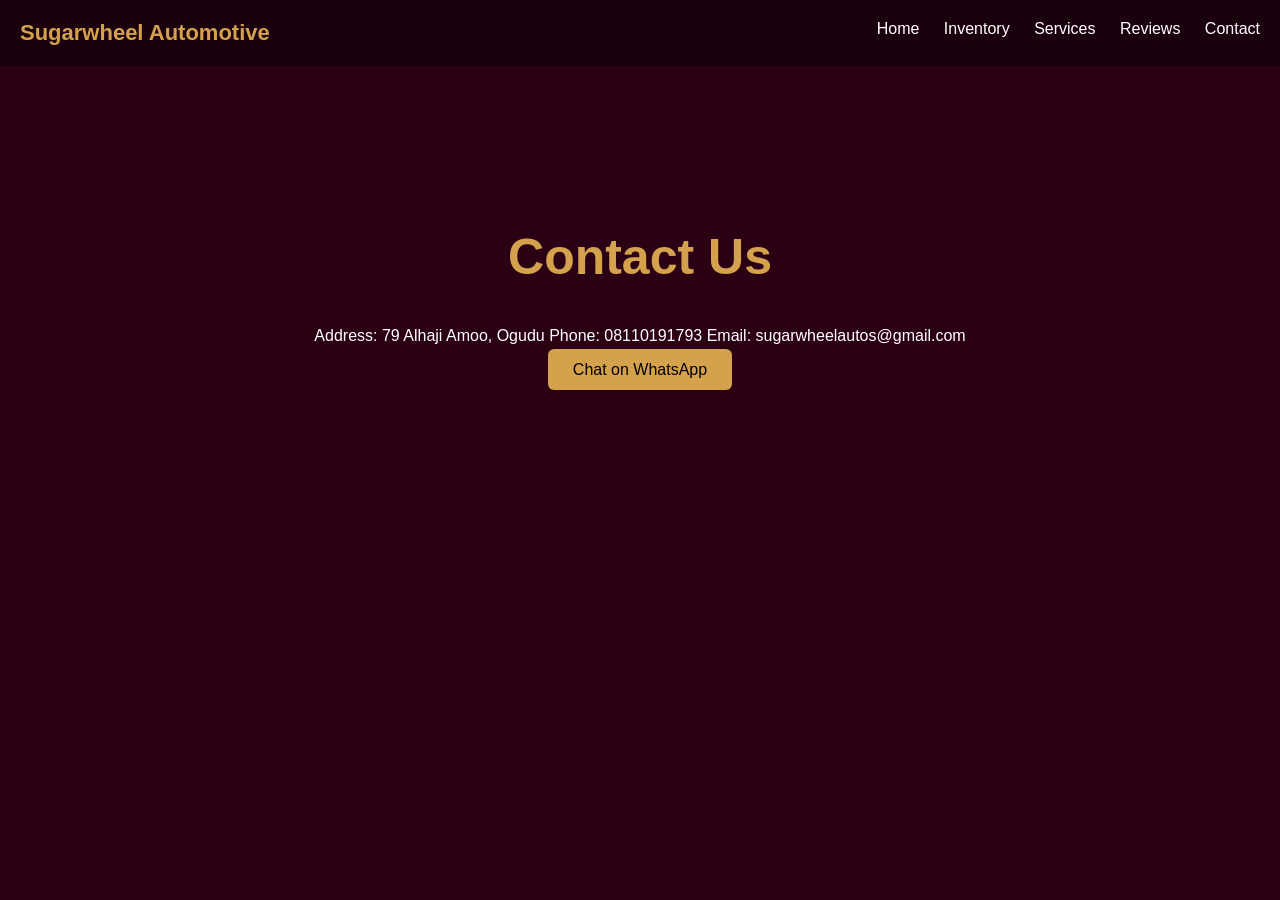
==== contact.html @ 817f3e1d "Add files via upload" ====
<!DOCTYPE html>
<html>
<head>
<title>Contact</title>
<link rel="stylesheet" href="style.css">
</head>

<body>

<nav class="navbar">

<div class="logo">Sugarwheel Automotive</div>

<div class="nav-links">

<a href="index.html">Home</a>
<a href="inventory.html">Inventory</a>
<a href="services.html">Services</a>
<a href="reviews.html">Reviews</a>
<a href="contact.html">Contact</a>

</div>

</nav>

<section class="hero">

<h1>Contact Us</h1>

<p>

Address: 79 Alhaji Amoo, Ogudu  
Phone: 08110191793  
Email: sugarwheelautos@gmail.com

</p>

<a class="cta"
href="https://wa.me/2348110191793">
Chat on WhatsApp
</a>

</section>

</body>
</html>
---- style.css ----
body{

margin:0;
font-family:Arial;
background:#2b0015;
color:white;

}

.navbar{

display:flex;
justify-content:space-between;
padding:20px;
background:#1b000d;

}

.logo{

color:#d4a24c;
font-size:22px;
font-weight:bold;

}

.nav-links a{

color:white;
margin-left:20px;
text-decoration:none;

}

.hero{

text-align:center;
padding:120px 20px;

}

.hero h1{

color:#d4a24c;
font-size:50px;

}

.cta{

background:#d4a24c;
color:black;
padding:12px 25px;
text-decoration:none;
border-radius:6px;

}

.why{

padding:60px 20px;
text-align:center;

}

.features{

display:flex;
justify-content:center;
gap:20px;

}

.feature{

background:#3b001c;
padding:20px;
border-radius:8px;

}

.offerings{

padding:60px 20px;
text-align:center;

}

.offerings ul{

list-style:none;
padding:0;

}

.offerings li{

margin:10px 0;

}

footer{

text-align:center;
padding:20px;
background:#1b000d;

}
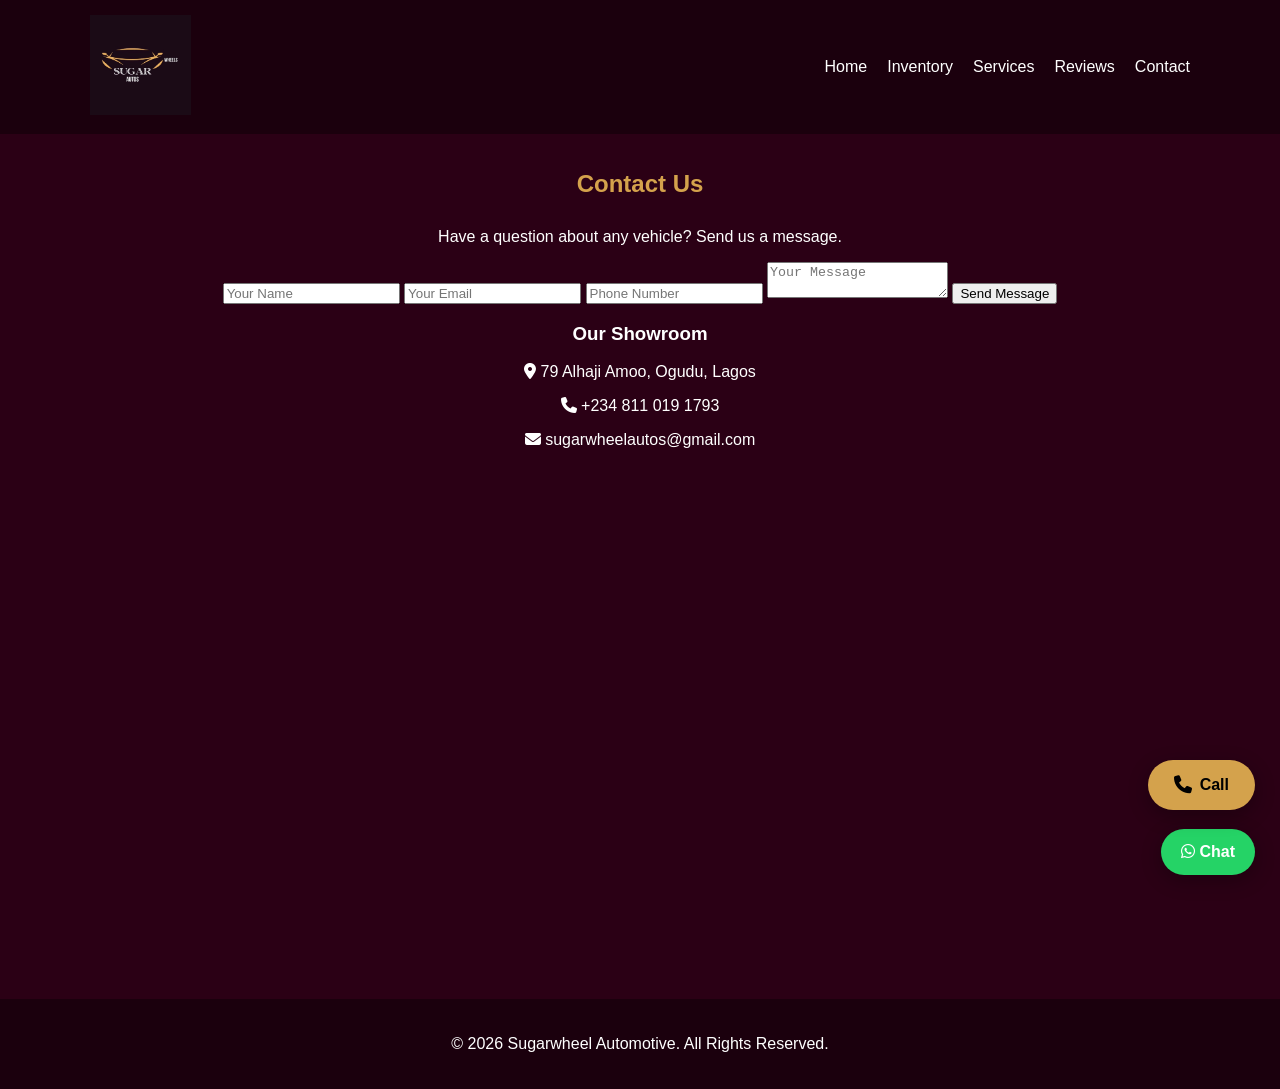
==== commit b3f1dc6d: "Update contact.html" ====
--- a/contact.html
+++ b/contact.html
@@ -1,46 +1,147 @@
 <!DOCTYPE html>
 <html>
+
 <head>
-<title>Contact</title>
+
+<title>Contact | Sugarwheel Automotive</title>
+
+<meta name="viewport" content="width=device-width, initial-scale=1">
+
 <link rel="stylesheet" href="style.css">
+
+<link rel="stylesheet" href="https://cdnjs.cloudflare.com/ajax/libs/font-awesome/6.5.0/css/all.min.css">
+
 </head>
 
 <body>
 
+<!-- NAVBAR -->
+
 <nav class="navbar">
+<div class="nav-container">
 
-<div class="logo">Sugarwheel Automotive</div>
+<div class="logo">
+<img src="logo.png">
+</div>
 
-<div class="nav-links">
+<div class="menu-toggle" onclick="toggleMenu()">☰</div>
 
+<div class="nav-links" id="navLinks">
 <a href="index.html">Home</a>
 <a href="inventory.html">Inventory</a>
 <a href="services.html">Services</a>
 <a href="reviews.html">Reviews</a>
 <a href="contact.html">Contact</a>
+</div>
+
+</div>
+</nav>
+
+
+<!-- CONTACT SECTION -->
+
+<section class="contact-page">
+
+<div class="container">
+
+<h2>Contact Us</h2>
+
+<p>Have a question about any vehicle? Send us a message.</p>
+
+
+<div class="contact-grid">
+
+
+<!-- CONTACT FORM -->
+
+<div class="contact-form">
+
+<form action="https://formspree.io/f/YOUR_FORM_ID" method="POST">
+
+<input type="text" name="name" placeholder="Your Name" required>
+
+<input type="email" name="email" placeholder="Your Email" required>
+
+<input type="text" name="phone" placeholder="Phone Number">
+
+<textarea name="message" placeholder="Your Message" required></textarea>
+
+<button type="submit">Send Message</button>
+
+</form>
 
 </div>
 
-</nav>
 
-<section class="hero">
+<!-- CONTACT DETAILS -->
 
-<h1>Contact Us</h1>
+<div class="contact-info">
 
-<p>
+<h3>Our Showroom</h3>
 
-Address: 79 Alhaji Amoo, Ogudu  
-Phone: 08110191793  
-Email: sugarwheelautos@gmail.com
+<p><i class="fa-solid fa-location-dot"></i> 79 Alhaji Amoo, Ogudu, Lagos</p>
 
-</p>
+<p><i class="fa-solid fa-phone"></i> +234 811 019 1793</p>
 
-<a class="cta"
-href="https://wa.me/2348110191793">
-Chat on WhatsApp
-</a>
+<p><i class="fa-solid fa-envelope"></i> sugarwheelautos@gmail.com</p>
+
+</div>
+
+
+</div>
+
+</div>
 
 </section>
 
+
+<!-- MAP -->
+
+<section class="location">
+
+<div class="container">
+
+<iframe
+src="https://maps.google.com/maps?q=Ogudu%20Lagos&t=&z=13&ie=UTF8&iwloc=&output=embed"
+width="100%"
+height="300"
+style="border:0;">
+</iframe>
+
+</div>
+
+</section>
+
+
+<!-- FOOTER -->
+
+<footer>
+
+<p>© 2026 Sugarwheel Automotive. All Rights Reserved.</p>
+
+</footer>
+
+
+<!-- FLOATING BUTTONS -->
+
+<a href="https://wa.me/2348110191793" class="whatsapp">
+<i class="fa-brands fa-whatsapp"></i> Chat
+</a>
+
+<a href="tel:+2348110191793" class="call-btn">
+<i class="fa-solid fa-phone"></i> Call
+</a>
+
+
+<script>
+
+function toggleMenu(){
+const nav = document.getElementById("navLinks");
+nav.style.display = nav.style.display === "flex" ? "none" : "flex";
+}
+
+</script>
+
 </body>
-</html>+
+</html>
--- a/style.css
+++ b/style.css
@@ -1,108 +1,344 @@
+/* GENERAL */
+
 body{
-
 margin:0;
-font-family:Arial;
+font-family:Arial, Helvetica, sans-serif;
 background:#2b0015;
 color:white;
-
-}
+padding-top:80px;
+}
+section{
+padding:80px 0;
+text-align:center;
+}
+
+/* NAVBAR */
 
 .navbar{
-
+position:fixed;
+top:0;
+width:100%;
+background:#1b000d;
+z-index:1000;
+padding:15px 0;
+}
+
+.nav-container{
+max-width:1100px;
+margin:auto;
+padding:0 20px;
 display:flex;
 justify-content:space-between;
-padding:20px;
-background:#1b000d;
-
-}
-
-.logo{
-
-color:#d4a24c;
-font-size:22px;
-font-weight:bold;
-
+align-items:center;
+}
+.container{
+max-width:1100px;
+margin:auto;
+padding:0 20px;
+}
+
+.logo img{
+height:100px;
+}
+
+.nav-links{
+display:flex;
 }
 
 .nav-links a{
-
+position:relative;
 color:white;
 margin-left:20px;
 text-decoration:none;
-
-}
+font-size:16px;
+transition:.3s;
+}
+
+.nav-links a:hover{
+color:#d4a24c;
+}
+
+.nav-links a::after{
+content:"";
+position:absolute;
+width:0;
+height:2px;
+left:0;
+bottom:-5px;
+background:#d4a24c;
+transition:.3s;
+}
+
+.nav-links a:hover::after{
+width:100%;
+}
+
+.menu-toggle{
+display:none;
+font-size:28px;
+cursor:pointer;
+color:white;
+}
+
+
+/* HERO */
 
 .hero{
-
-text-align:center;
-padding:120px 20px;
-
+background:
+linear-gradient(rgba(43,0,21,.65),rgba(43,0,21,.85)),
+url("dealership.jpg") center/cover no-repeat;
+
+height:90vh;
+
+display:flex;
+align-items:center;
+justify-content:center;
+
+text-align:center;
+}
+
+.hero-content{
+animation:fadeIn 1.5s ease;
+}
+
+@keyframes fadeIn{
+from{opacity:0; transform:translateY(30px);}
+to{opacity:1; transform:translateY(0);}
 }
 
 .hero h1{
-
 color:#d4a24c;
-font-size:50px;
-
+font-size:52px;
+margin-bottom:10px;
+}
+
+.hero p{
+font-size:18px;
+margin-bottom:25px;
 }
 
 .cta{
-
 background:#d4a24c;
 color:black;
-padding:12px 25px;
+padding:14px 30px;
+border-radius:6px;
 text-decoration:none;
-border-radius:6px;
-
-}
-
-.why{
-
-padding:60px 20px;
-text-align:center;
-
-}
+font-weight:bold;
+transition:.3s;
+}
+
+.cta:hover{
+background:#f2c068;
+}
+
+
+.call-btn{
+
+position:fixed;
+
+bottom:90px;
+right:25px;
+
+background:#d4a24c;
+color:black;
+
+padding:16px 26px;
+
+border-radius:40px;
+
+font-weight:bold;
+font-size:16px;
+
+text-decoration:none;
+
+display:flex;
+align-items:center;
+gap:8px;
+
+box-shadow:0 6px 20px rgba(0,0,0,.3);
+
+z-index:1000;
+
+transition:.3s;
+
+}
+
+.call-btn:hover{
+transform:scale(1.05);
+}
+
+.call-btn i{
+font-size:18px;
+}
+
+.location p{
+
+font-size:17px;
+margin:10px 0;
+
+}
+
+.location i{
+
+color:#d4a24c;
+margin-right:10px;
+
+}
+
+/* FEATURES */
 
 .features{
-
-display:flex;
+display:flex;
+gap:20px;
+flex-wrap:wrap;
 justify-content:center;
-gap:20px;
-
 }
 
 .feature{
-
 background:#3b001c;
 padding:20px;
 border-radius:8px;
-
-}
-
-.offerings{
-
-padding:60px 20px;
-text-align:center;
-
-}
-
-.offerings ul{
-
-list-style:none;
-padding:0;
-
-}
-
-.offerings li{
-
+flex:1 1 250px;
+text-align:center;
+font-weight:bold;
+}
+
+
+/* SECTIONS */
+
+section{
+padding:70px 20px;
+text-align:center;
+}
+
+h2{
+color:#d4a24c;
+margin-bottom:30px;
+}
+
+
+/* CARS */
+
+.cars{
+display:flex;
+gap:30px;
+flex-wrap:wrap;
+justify-content:center;
+}
+
+.car{
+background:#3b001c;
+padding:20px;
+border-radius:10px;
+width:260px;
+transition:.3s;
+}
+
+.car:hover{
+transform:translateY(-6px);
+}
+
+.car img{
+width:100%;
+border-radius:8px;
+margin-bottom:10px;
+}
+
+
+/* REVIEWS */
+
+.review{
+background:#3b001c;
+padding:20px;
+border-radius:10px;
+max-width:600px;
+margin:20px auto;
+}
+
+
+/* LOCATION */
+
+.location iframe{
+margin-top:20px;
+border-radius:10px;
+}
+
+
+/* FOOTER */
+
+footer{
+background:#1b000d;
+padding:20px;
+text-align:center;
+}
+
+
+/* WHATSAPP */
+
+.whatsapp{
+position:fixed;
+bottom:25px;
+right:25px;
+background:#25D366;
+color:white;
+padding:14px 20px;
+border-radius:30px;
+font-weight:bold;
+text-decoration:none;
+box-shadow:0 5px 20px rgba(0,0,0,.3);
+}
+
+
+/* SCROLL ANIMATION */
+
+.animate{
+opacity:0;
+transform:translateY(40px);
+transition:.8s;
+}
+
+.show{
+opacity:1;
+transform:translateY(0);
+}
+
+
+/* MOBILE */
+
+@media(max-width:768px){
+
+.nav-links{
+display:none;
+flex-direction:column;
+background:#1b000d;
+position:absolute;
+right:20px;
+top:70px;
+padding:20px;
+}
+@media(max-width:768px){
+
+.call-btn{
+
+padding:12px 18px;
+font-size:14px;
+
+bottom:90px;
+right:20px;
+
+}
+
+}
+.nav-links a{
 margin:10px 0;
-
-}
-
-footer{
-
-text-align:center;
-padding:20px;
-background:#1b000d;
-
-}+}
+
+.menu-toggle{
+display:block;
+}
+
+.hero h1{
+font-size:36px;
+}
+
+}
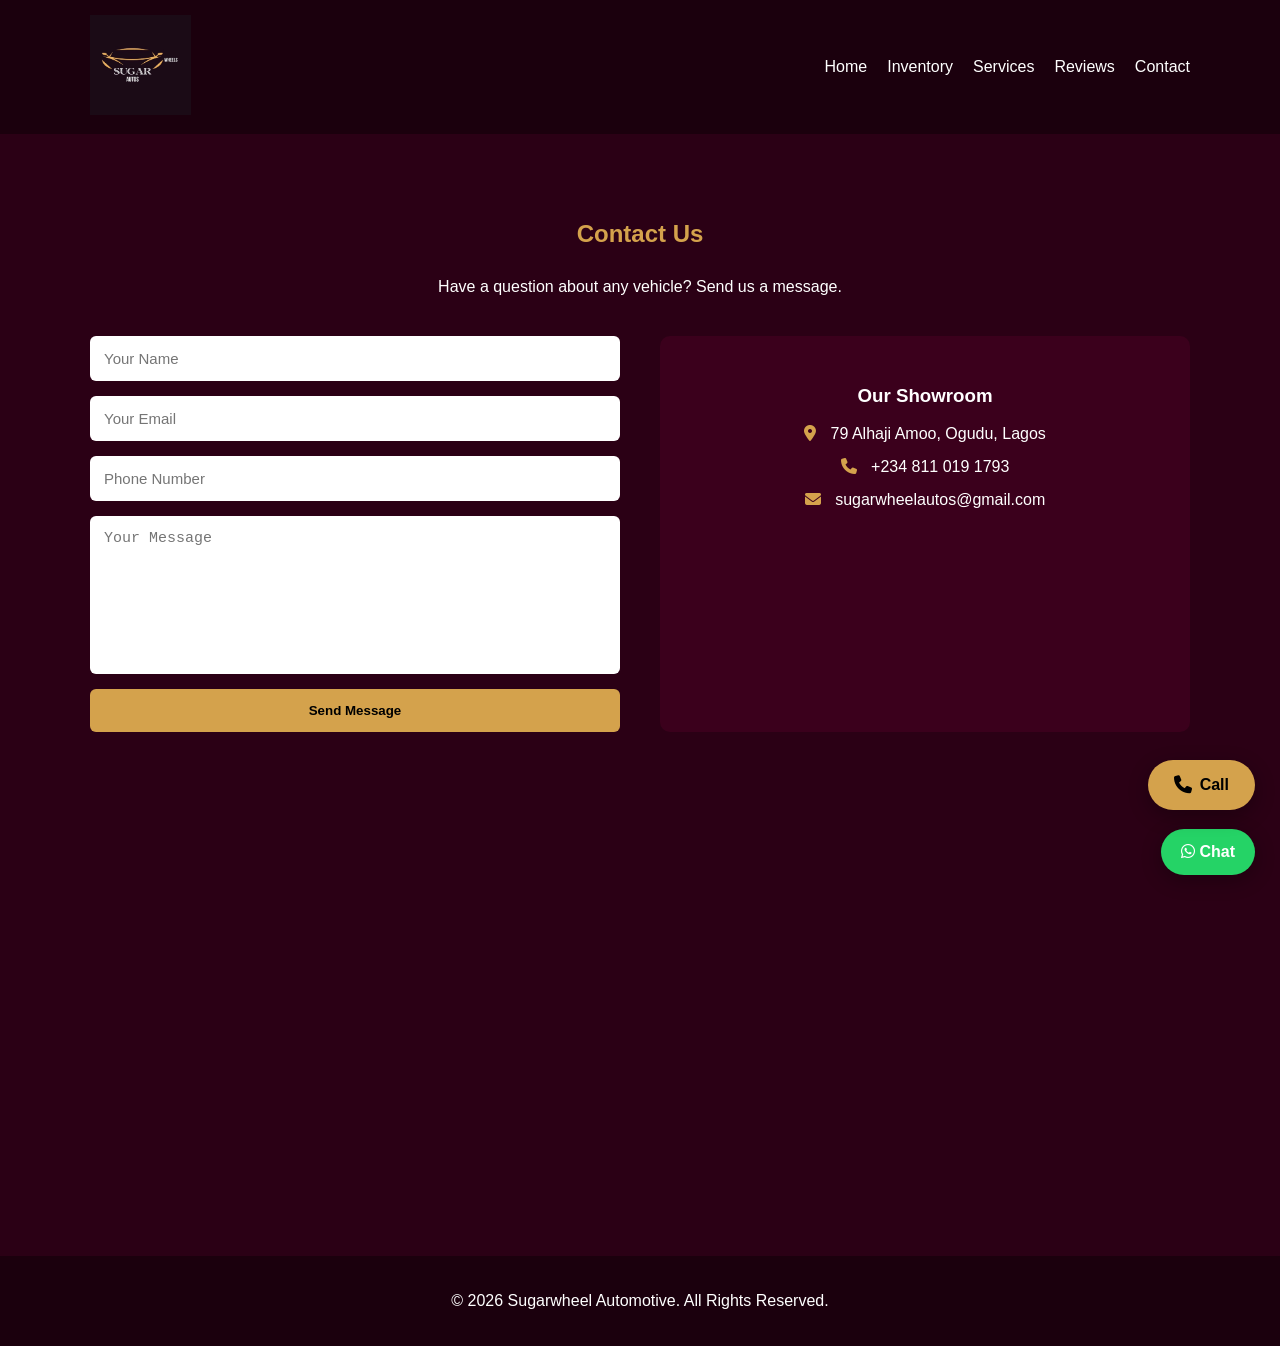
==== commit 62d84a97: "Update contact.html" ====
--- a/contact.html
+++ b/contact.html
@@ -56,7 +56,7 @@
 
 <div class="contact-form">
 
-<form action="https://formspree.io/f/YOUR_FORM_ID" method="POST">
+<form action="https://formspree.io/f/mdawdvnw" method="POST">
 
 <input type="text" name="name" placeholder="Your Name" required>
 
--- a/style.css
+++ b/style.css
@@ -342,3 +342,447 @@
 }
 
 }
+/* CONTACT PAGE */
+
+.contact-page{
+
+padding:120px 0 60px 0;
+
+}
+
+.contact-grid{
+
+display:grid;
+
+grid-template-columns:1fr 1fr;
+
+gap:40px;
+
+margin-top:40px;
+
+}
+
+/* FORM */
+
+.contact-form form{
+
+display:flex;
+
+flex-direction:column;
+
+gap:15px;
+
+}
+
+.contact-form input,
+.contact-form textarea{
+
+padding:14px;
+
+border:none;
+
+border-radius:6px;
+
+font-size:15px;
+
+}
+
+.contact-form textarea{
+
+height:130px;
+
+resize:none;
+
+}
+
+.contact-form button{
+
+background:#d4a24c;
+
+border:none;
+
+padding:14px;
+
+border-radius:6px;
+
+font-weight:bold;
+
+cursor:pointer;
+
+}
+
+.contact-form button:hover{
+
+background:#f2c068;
+
+}
+
+/* CONTACT INFO */
+
+.contact-info{
+
+background:#3b001c;
+
+padding:30px;
+
+border-radius:10px;
+
+}
+
+.contact-info p{
+
+margin:15px 0;
+
+font-size:16px;
+
+}
+
+.contact-info i{
+
+color:#d4a24c;
+
+margin-right:10px;
+
+}
+
+
+/* MOBILE */
+
+@media(max-width:768px){
+
+.contact-grid{
+
+grid-template-columns:1fr;
+
+}
+
+}
+/* ================================= */
+/* PREMIUM INVENTORY SECTION */
+/* ================================= */
+
+.inventory{
+display:grid;
+grid-template-columns:repeat(auto-fit,minmax(260px,1fr));
+gap:30px;
+max-width:1100px;
+margin:40px auto;
+padding:0 20px;
+}
+
+.car-card{
+background:#3b001c;
+border-radius:12px;
+overflow:hidden;
+position:relative;
+transition:.4s ease;
+box-shadow:0 10px 25px rgba(0,0,0,.35);
+}
+
+.car-card:hover{
+transform:translateY(-10px) scale(1.02);
+box-shadow:0 15px 35px rgba(0,0,0,.5);
+}
+
+/* CAR IMAGE */
+
+.car-card img{
+width:100%;
+height:200px;
+object-fit:cover;
+}
+
+/* CARD CONTENT */
+
+.car-info{
+padding:18px;
+text-align:center;
+}
+
+.car-info h3{
+color:#d4a24c;
+margin-bottom:6px;
+font-size:20px;
+}
+
+.price{
+font-size:18px;
+color:#ffffff;
+margin-bottom:12px;
+font-weight:bold;
+}
+
+/* BADGES */
+
+.badge{
+position:absolute;
+top:12px;
+left:12px;
+padding:6px 12px;
+border-radius:20px;
+font-size:12px;
+font-weight:bold;
+}
+
+.available{
+background:#25D366;
+color:white;
+}
+
+.sold{
+background:#e63946;
+color:white;
+}
+
+/* FEATURED VEHICLES */
+
+.featured{
+border:2px solid #d4a24c;
+}
+
+/* FILTER BUTTONS */
+
+.brand-filters{
+display:flex;
+justify-content:center;
+flex-wrap:wrap;
+gap:10px;
+margin-top:20px;
+}
+
+.brand-filters button{
+background:#d4a24c;
+border:none;
+padding:10px 16px;
+border-radius:6px;
+cursor:pointer;
+font-weight:bold;
+transition:.3s;
+}
+
+.brand-filters button:hover{
+background:#f2c068;
+}
+
+/* CTA BUTTON */
+
+.car-card .cta{
+display:inline-block;
+background:#25D366;
+color:white;
+padding:10px 16px;
+border-radius:6px;
+text-decoration:none;
+font-weight:bold;
+font-size:14px;
+transition:.3s;
+}
+
+.car-card .cta:hover{
+background:#1ebe5d;
+}
+
+/* ANIMATION */
+
+.car-card{
+animation:fadeUp .8s ease;
+}
+
+@keyframes fadeUp{
+from{opacity:0; transform:translateY(30px);}
+to{opacity:1; transform:translateY(0);}
+}
+
+/* MOBILE */
+
+@media(max-width:768px){
+
+.inventory{
+grid-template-columns:1fr;
+}
+
+.car-card img{
+height:220px;
+}
+
+}
+
+/* WhatsApp Button Inside Cards */
+
+.car-card .cta{
+display:inline-block;
+background:#25D366;
+color:white;
+padding:10px 16px;
+border-radius:6px;
+text-decoration:none;
+font-weight:bold;
+font-size:14px;
+transition:.3s;
+}
+
+.car-card .cta:hover{
+background:#1ebe5d;
+}
+
+/* Inventory Hero Adjustment */
+
+.inventory-hero{
+padding:120px 20px 40px 20px;
+}
+
+.inventory-hero h1{
+color:#d4a24c;
+font-size:42px;
+margin-bottom:10px;
+}
+
+.inventory-hero p{
+font-size:18px;
+color:white;
+}
+/* ========================= */
+/* INVENTORY UPGRADE */
+/* ========================= */
+
+.inventory{
+display:grid;
+grid-template-columns:repeat(auto-fit, minmax(250px, 1fr));
+gap:25px;
+max-width:1100px;
+margin:auto;
+padding:40px 20px;
+}
+
+.car-card{
+background:#3b001c;
+padding:20px;
+border-radius:12px;
+position:relative;
+transition:.4s ease;
+overflow:hidden;
+}
+
+.car-card:hover{
+transform:translateY(-10px) scale(1.02);
+box-shadow:0 10px 30px rgba(0,0,0,.5);
+}
+
+.car-card img{
+width:100%;
+height:180px;
+object-fit:cover;
+border-radius:8px;
+margin-bottom:10px;
+}
+
+.price{
+color:#d4a24c;
+font-weight:bold;
+margin:10px 0;
+font-size:18px;
+}
+
+/* BADGES */
+
+.badge{
+position:absolute;
+top:15px;
+left:15px;
+padding:6px 12px;
+border-radius:20px;
+font-size:12px;
+font-weight:bold;
+}
+
+.available{
+background:#25D366;
+color:white;
+}
+
+.sold{
+background:red;
+color:white;
+}
+
+/* FEATURED */
+
+.featured{
+border:2px solid #d4a24c;
+}
+
+/* FILTER BUTTONS */
+
+.brand-filters{
+margin-top:20px;
+}
+
+.brand-filters button{
+background:#d4a24c;
+border:none;
+padding:10px 15px;
+margin:5px;
+border-radius:6px;
+cursor:pointer;
+font-weight:bold;
+transition:.3s;
+}
+
+.brand-filters button:hover{
+background:#f2c068;
+}
+
+/* ANIMATION */
+
+.car-card{
+animation:fadeUp .8s ease;
+}
+
+@keyframes fadeUp{
+from{opacity:0; transform:translateY(30px);}
+to{opacity:1; transform:translateY(0);}
+}
+
+/* MOBILE IMPROVEMENT */
+
+@media(max-width:768px){
+
+.inventory{
+grid-template-columns:1fr;
+}
+
+.car-card img{
+height:200px;
+}
+
+}
+/* INVENTORY CENTRAL ALIGNMENT */
+
+.inventory{
+
+display:grid;
+
+grid-template-columns:repeat(auto-fit,minmax(260px,1fr));
+
+gap:30px;
+
+max-width:1100px;
+
+margin:40px auto;
+
+padding:0 20px;
+
+}
+.brand-filters{
+
+display:flex;
+
+justify-content:center;
+
+flex-wrap:wrap;
+
+gap:10px;
+
+margin-top:20px;
+
+}
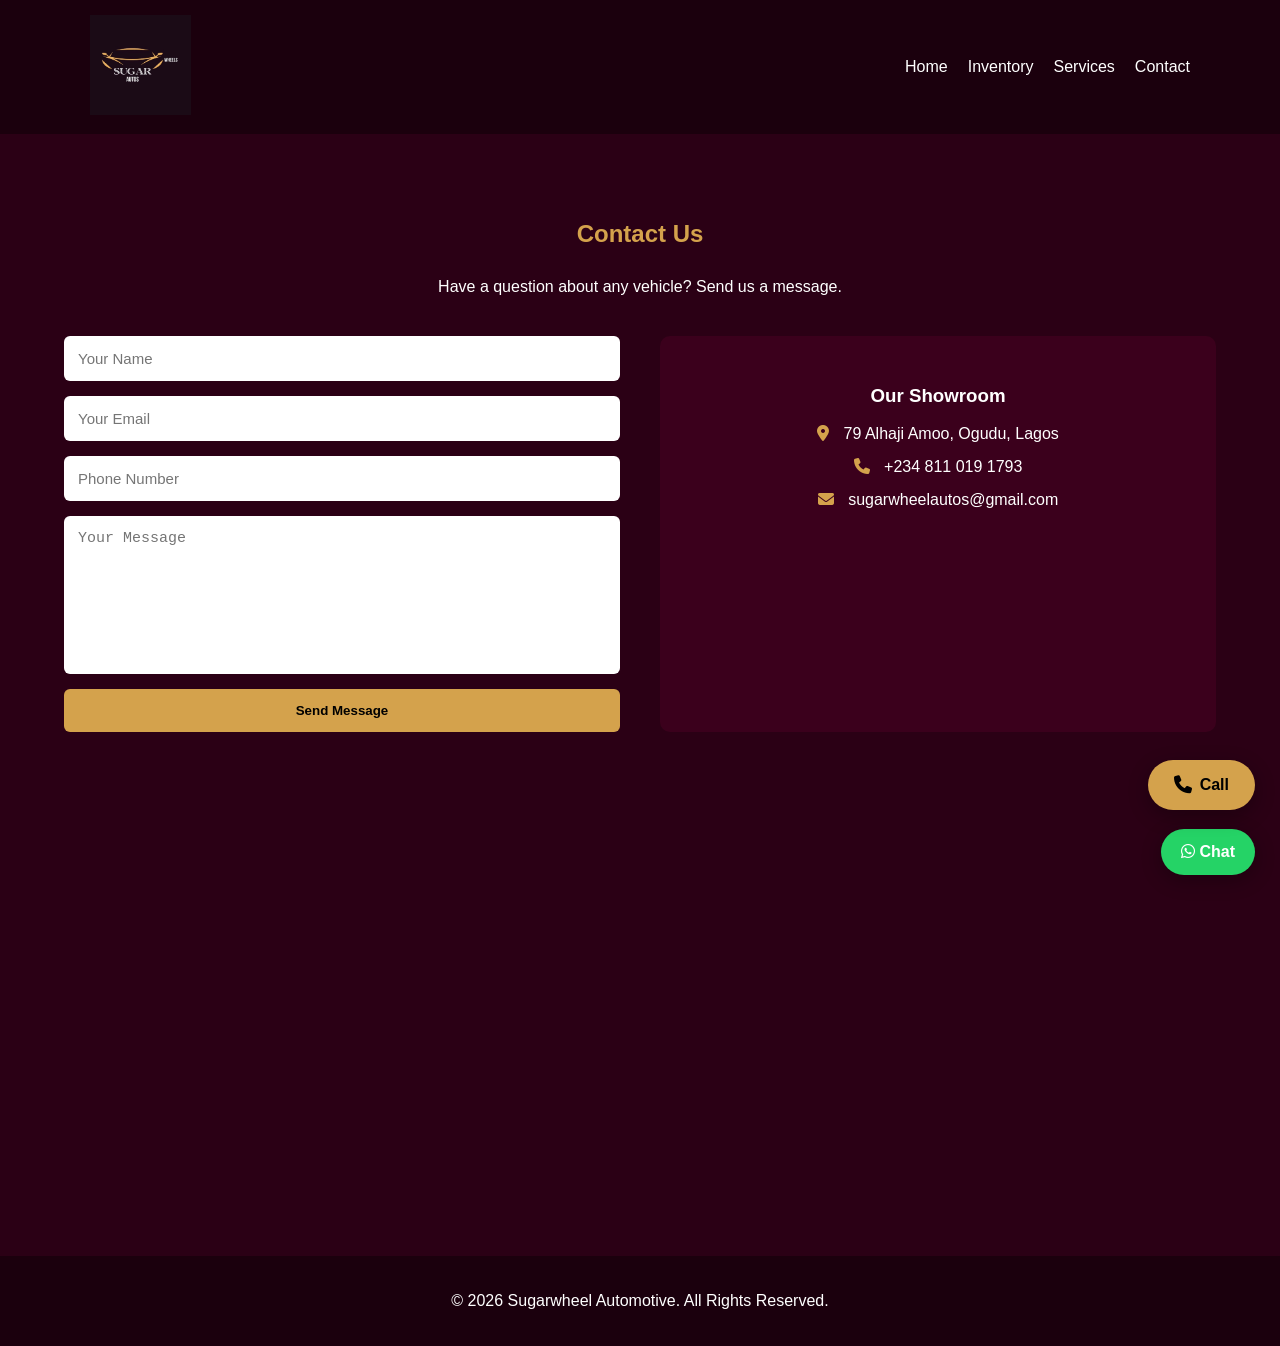
==== commit 55470f94: "Update contact.html" ====
--- a/contact.html
+++ b/contact.html
@@ -30,7 +30,6 @@
 <a href="index.html">Home</a>
 <a href="inventory.html">Inventory</a>
 <a href="services.html">Services</a>
-<a href="reviews.html">Reviews</a>
 <a href="contact.html">Contact</a>
 </div>
 
--- a/style.css
+++ b/style.css
@@ -329,8 +329,10 @@
 }
 
 }
-.nav-links a{
+
+  .nav-links a{
 margin:10px 0;
+display:block;
 }
 
 .menu-toggle{
@@ -461,6 +463,12 @@
 /* PREMIUM INVENTORY SECTION */
 /* ================================= */
 
+.inventory-grid{
+display:grid;
+grid-template-columns:repeat(auto-fit,minmax(280px,1fr));
+gap:30px;
+margin-top:40px;
+}
 .inventory{
 display:grid;
 grid-template-columns:repeat(auto-fit,minmax(260px,1fr));
@@ -786,3 +794,359 @@
 margin-top:20px;
 
 }
+/* ========================= */
+/* VEHICLE INVENTORY UPGRADE */
+/* ========================= */
+
+.vehicle-grid{
+display:grid;
+grid-template-columns:repeat(auto-fit,minmax(340px,1fr));
+gap:40px;
+margin-top:40px;
+}
+
+.vehicle-card{
+background:#3b001c;
+border-radius:12px;
+overflow:hidden;
+box-shadow:0 10px 25px rgba(0,0,0,.35);
+transition:.4s;
+}
+
+.vehicle-card:hover{
+transform:translateY(-6px);
+}
+
+/* IMAGE SLIDER */
+
+.slider{
+position:relative;
+height:240px;
+overflow:hidden;
+}
+
+.slide{
+width:100%;
+height:240px;
+object-fit:cover;
+display:none;
+}
+
+.slide.active{
+display:block;
+}
+
+.prev,
+.next{
+position:absolute;
+top:50%;
+transform:translateY(-50%);
+background:rgba(0,0,0,.5);
+border:none;
+color:white;
+font-size:20px;
+padding:6px 12px;
+cursor:pointer;
+}
+
+.prev{ left:10px; }
+.next{ right:10px; }
+
+/* VEHICLE DETAILS */
+
+.vehicle-details{
+padding:20px;
+text-align:left;
+}
+
+.vehicle-details h3{
+color:#d4a24c;
+margin-bottom:8px;
+}
+
+.vehicle-specs{
+display:flex;
+flex-wrap:wrap;
+gap:10px;
+font-size:14px;
+margin-bottom:10px;
+}
+
+.vehicle-specs span{
+background:#2b0015;
+padding:6px 10px;
+border-radius:6px;
+}
+
+.price{
+font-size:20px;
+color:#d4a24c;
+font-weight:bold;
+margin:10px 0;
+}
+
+/* MOBILE */
+
+@media(max-width:768px){
+
+.vehicle-grid{
+grid-template-columns:1fr;
+}
+
+.slider{
+height:220px;
+}
+
+.slide{
+height:220px;
+}
+
+}
+.section-title{
+text-align:center;
+color:#fff;
+font-size:32px;
+margin-bottom:10px;
+}
+
+.section-subtitle{
+text-align:center;
+color:#94a3b8;
+margin-bottom:50px;
+}
+.service-card:hover{
+transform:translateY(-8px);
+transition:0.3s ease;
+}
+.services{
+padding:80px 0;
+background:#0a192f; /* same as your site theme */
+}
+
+.services-grid{
+display:grid;
+grid-template-columns:repeat(auto-fit,minmax(300px,1fr));
+gap:40px;
+align-items:stretch;
+}
+.service-card{
+background:#112240;
+padding:30px 25px;
+border-radius:12px;
+box-shadow:0 10px 30px rgba(0,0,0,0.2);
+
+display:flex;
+flex-direction:column;
+justify-content:space-between;
+
+min-height:320px; /* forces equal height */
+}
+.service-card:hover{
+transform:translateY(-8px);
+}
+.service-card h3{
+margin-bottom:10px;
+color:#fff;
+}
+
+.service-card p{
+color:#cbd5e1;
+font-size:14px;
+line-height:1.6;
+margin-bottom:20px;
+}
+.service-icon{
+font-size:38px;
+margin-bottom:15px;
+display:block;
+}
+
+.service-card h3{
+margin-bottom:10px;
+}
+
+.service-card p{
+font-size:15px;
+color:#555;
+margin-bottom:20px;
+}
+
+.cta{
+display:block;
+text-align:center;
+padding:12px;
+border-radius:6px;
+text-decoration:none;
+margin-top:10px;
+font-size:14px;
+}
+
+.cta:first-of-type{
+background:#facc15;
+color:#000;
+}
+
+.cta.secondary{
+background:#25D366;
+color:#fff;
+}
+.cta-banner{
+background:#0a192f;
+color:#fff;
+text-align:center;
+padding:70px 20px;
+}
+
+.cta.big{
+padding:15px 30px;
+font-size:18px;
+margin-top:20px;
+display:inline-block;
+}
+.container{
+width:90%;
+max-width:1200px;
+margin:0 auto;
+}
+.service-card hr{
+border:none;
+height:1px;
+background:#1f2a44;
+margin:15px 0;
+}
+/* BACKGROUND WITH OVERLAY */
+
+.services{
+padding:100px 0;
+background:
+linear-gradient(rgba(10,25,47,0.9), rgba(10,25,47,0.95)),
+url('images/luxury-bg.jpg');
+background-size:cover;
+background-position:center;
+}
+
+
+/* GLASS EFFECT */
+
+.glass{
+background:rgba(255,255,255,0.05);
+backdrop-filter:blur(12px);
+border:1px solid rgba(255,255,255,0.1);
+}
+
+
+/* GRID FIX */
+
+.services-grid{
+display:grid;
+grid-template-columns:repeat(auto-fit,minmax(300px,1fr));
+gap:40px;
+}
+
+
+/* CARD */
+
+.service-card{
+padding:30px;
+border-radius:16px;
+color:#fff;
+transition:0.4s ease;
+display:flex;
+flex-direction:column;
+justify-content:space-between;
+min-height:300px;
+}
+
+
+/* HOVER */
+
+.service-card:hover{
+transform:translateY(-10px) scale(1.02);
+box-shadow:0 20px 40px rgba(0,0,0,0.4);
+}
+
+
+/* ICON */
+
+.service-icon{
+font-size:40px;
+margin-bottom:15px;
+}
+
+
+/* TEXT */
+
+.service-card h3{
+margin-bottom:10px;
+}
+
+.service-card p{
+color:#cbd5e1;
+font-size:14px;
+margin-bottom:15px;
+}
+
+
+/* LINE */
+
+.service-card hr{
+border:none;
+height:1px;
+background:rgba(255,255,255,0.1);
+margin:15px 0;
+}
+
+
+/* BUTTONS */
+
+.cta{
+display:block;
+text-align:center;
+padding:12px;
+border-radius:8px;
+margin-top:10px;
+text-decoration:none;
+font-weight:500;
+}
+
+.cta.primary{
+background:#facc15;
+color:#000;
+}
+
+.cta.secondary{
+background:#25D366;
+color:#fff;
+}
+
+
+/* TITLES */
+
+.section-title{
+text-align:center;
+font-size:34px;
+margin-bottom:10px;
+color:#fff;
+}
+
+.section-subtitle{
+text-align:center;
+color:#94a3b8;
+margin-bottom:60px;
+}
+.whatsapp-float{
+position:fixed;
+bottom:20px;
+right:20px;
+background:#25D366;
+color:#fff;
+font-size:24px;
+padding:15px;
+border-radius:50%;
+box-shadow:0 5px 15px rgba(0,0,0,0.3);
+z-index:999;
+}
+.service-card{
+opacity:0;
+transform:translateY(40px);
+}
